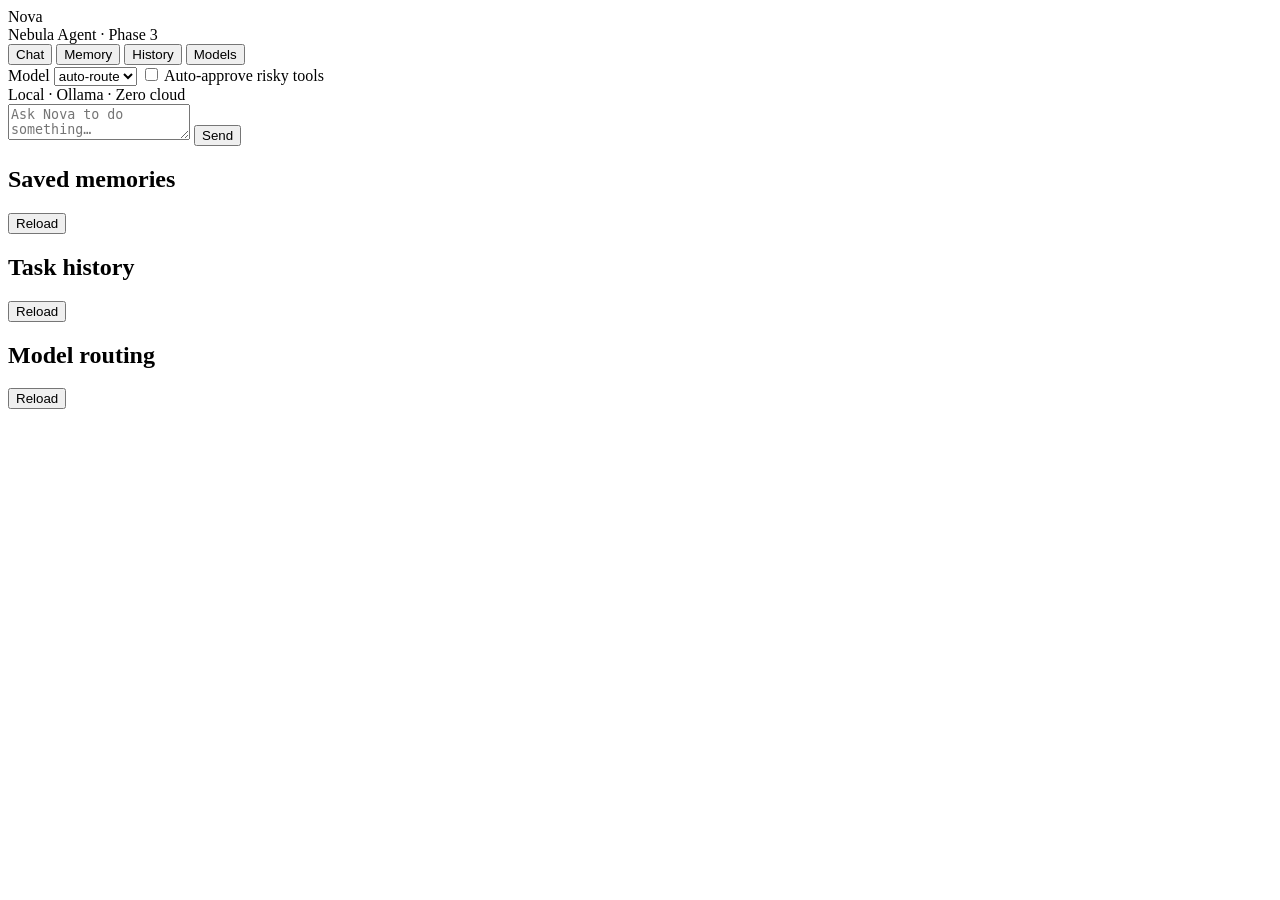
==== nebula-agent/web/static/index.html @ 669e2443 "Nebula Agent Engine: Phase 1-3 (memory, routing, web UI) Local-first agent engine for the planned Ne" ====
<!doctype html>
<html lang="en">
<head>
<meta charset="utf-8">
<meta name="viewport" content="width=device-width, initial-scale=1">
<title>Nova · Nebula Agent</title>
<link rel="stylesheet" href="/static/style.css">
</head>
<body>
<aside id="sidebar">
  <div class="brand">
    <span class="dot"></span>
    <div>
      <div class="brand-name">Nova</div>
      <div class="brand-sub">Nebula Agent · Phase 3</div>
    </div>
  </div>

  <nav class="tabs">
    <button data-tab="chat" class="active">Chat</button>
    <button data-tab="memory">Memory</button>
    <button data-tab="history">History</button>
    <button data-tab="models">Models</button>
  </nav>

  <div class="settings">
    <label>Model
      <select id="model-select"><option value="">auto-route</option></select>
    </label>
    <label class="checkbox">
      <input type="checkbox" id="auto-approve"> Auto-approve risky tools
    </label>
  </div>

  <div class="footer">Local · Ollama · Zero cloud</div>
</aside>

<main>
  <section id="tab-chat" class="tab-panel active">
    <div id="messages"></div>
    <form id="composer">
      <textarea id="input" rows="2" placeholder="Ask Nova to do something…" required></textarea>
      <button type="submit" id="send">Send</button>
    </form>
  </section>

  <section id="tab-memory" class="tab-panel">
    <div class="panel-header">
      <h2>Saved memories</h2>
      <button id="reload-memory">Reload</button>
    </div>
    <div id="memory-list"></div>
  </section>

  <section id="tab-history" class="tab-panel">
    <div class="panel-header">
      <h2>Task history</h2>
      <button id="reload-history">Reload</button>
    </div>
    <div id="history-list"></div>
  </section>

  <section id="tab-models" class="tab-panel">
    <div class="panel-header">
      <h2>Model routing</h2>
      <button id="reload-models">Reload</button>
    </div>
    <div id="models-list"></div>
  </section>
</main>

<script src="/static/app.js"></script>
</body>
</html>
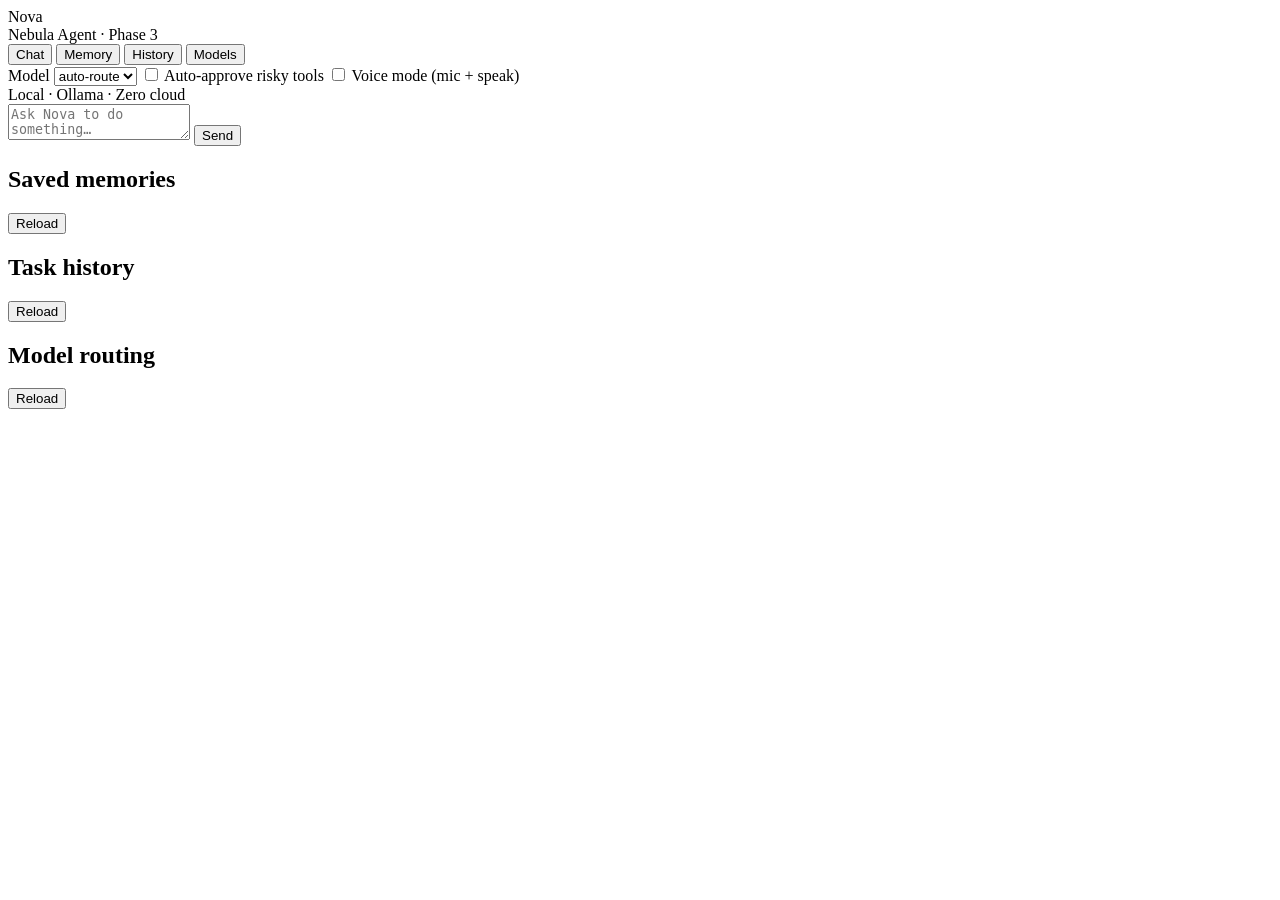
==== commit de4ee8a4: "Nebula Agent Engine: Phase 5 (voice interface) Adds voice input and voice output across the CLI and " ====
--- a/nebula-agent/web/static/index.html
+++ b/nebula-agent/web/static/index.html
@@ -30,6 +30,9 @@
     <label class="checkbox">
       <input type="checkbox" id="auto-approve"> Auto-approve risky tools
     </label>
+    <label class="checkbox">
+      <input type="checkbox" id="voice-mode"> Voice mode (mic + speak)
+    </label>
   </div>
 
   <div class="footer">Local · Ollama · Zero cloud</div>
@@ -40,6 +43,7 @@
     <div id="messages"></div>
     <form id="composer">
       <textarea id="input" rows="2" placeholder="Ask Nova to do something…" required></textarea>
+      <button type="button" id="mic" title="Push to talk" hidden>🎤</button>
       <button type="submit" id="send">Send</button>
     </form>
   </section>
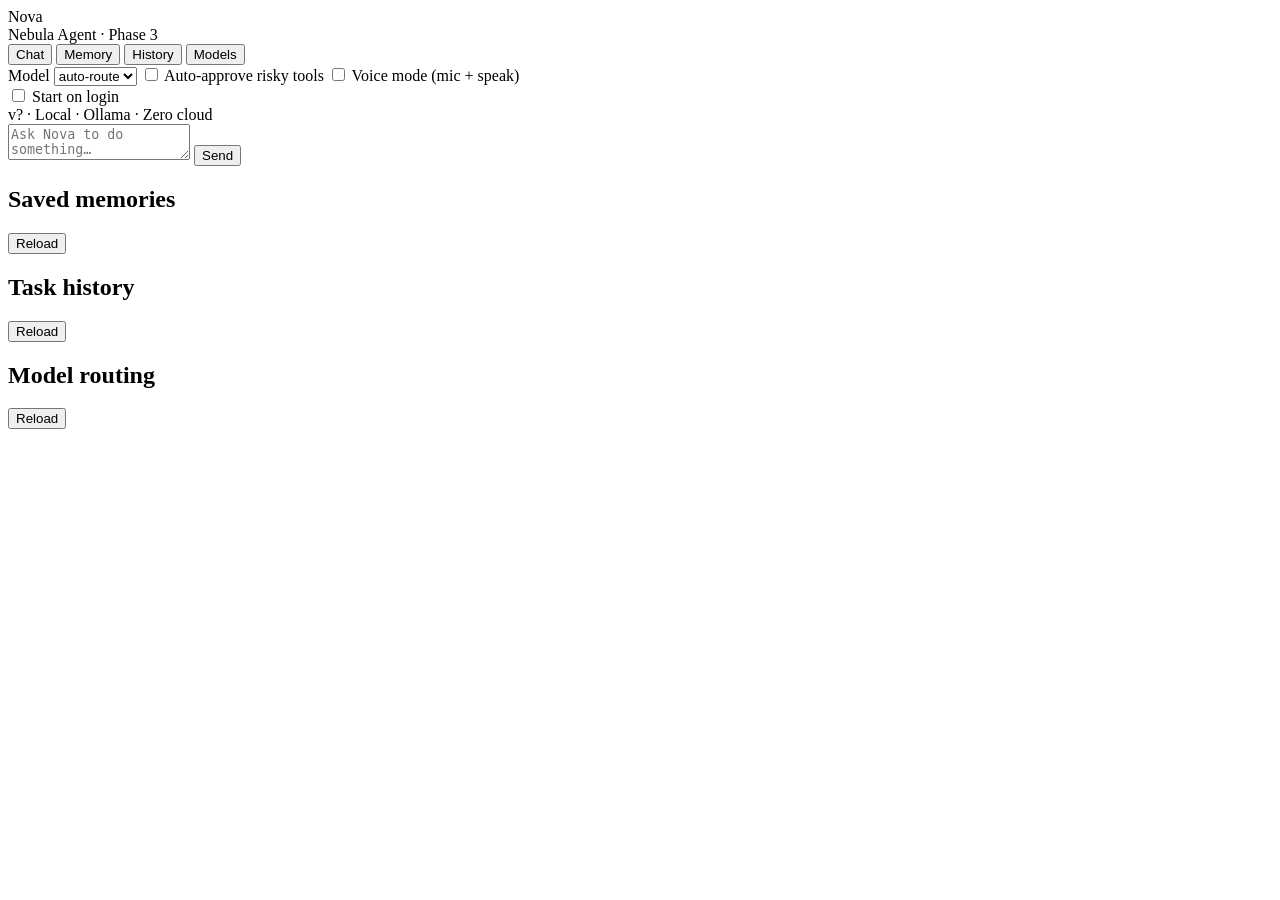
==== commit 68eca22c: "Nebula Agent Engine: Phase 6 (packaging, autostart, self-update) Turns Nova from a dev-mode Python a" ====
--- a/nebula-agent/web/static/index.html
+++ b/nebula-agent/web/static/index.html
@@ -35,7 +35,15 @@
     </label>
   </div>
 
-  <div class="footer">Local · Ollama · Zero cloud</div>
+  <div class="status-panel">
+    <label class="checkbox">
+      <input type="checkbox" id="autostart-toggle"> Start on login
+    </label>
+    <div id="update-banner" hidden></div>
+    <div class="footer">
+      <span id="version">v?</span> · Local · Ollama · Zero cloud
+    </div>
+  </div>
 </aside>
 
 <main>
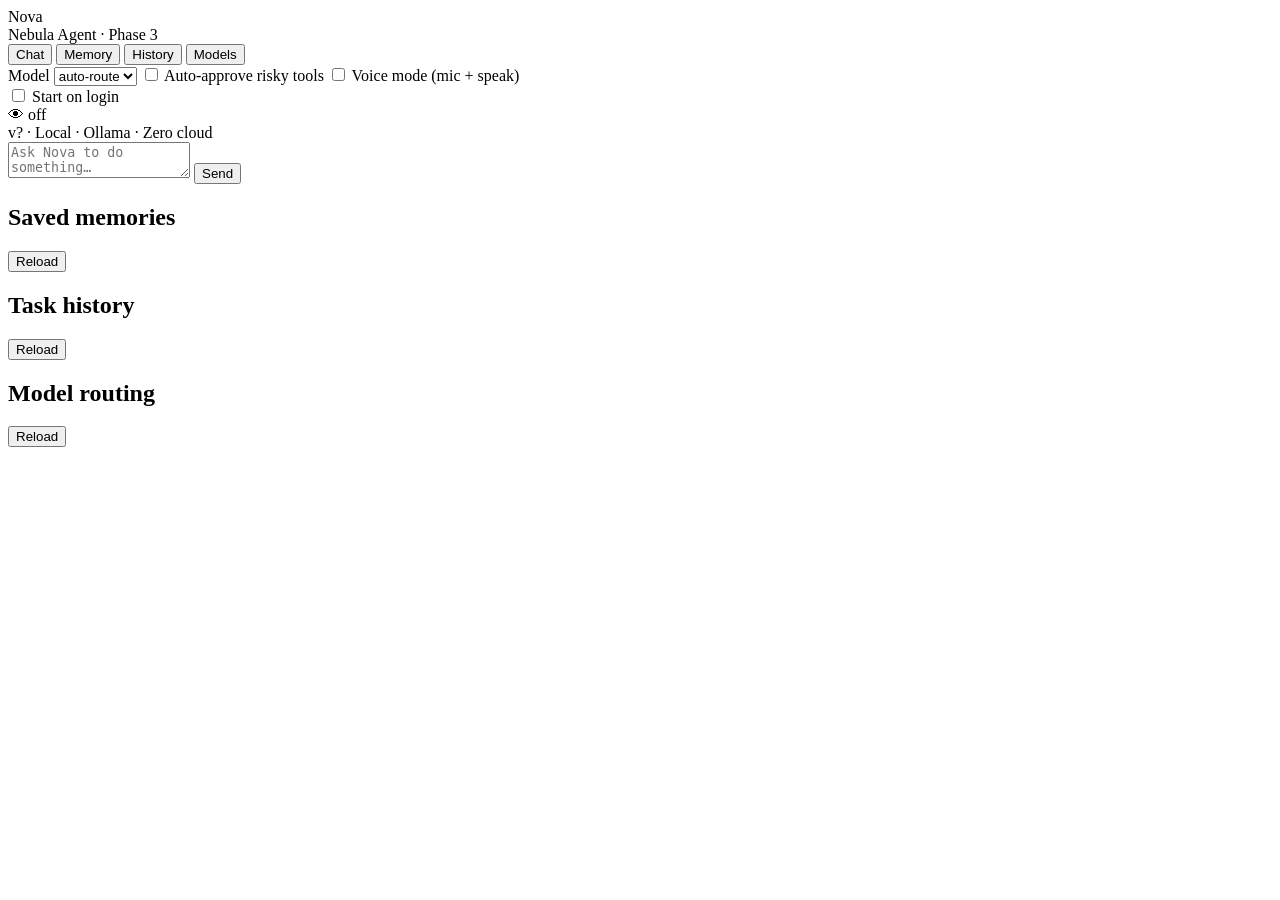
==== commit f187f084: "Nebula Agent Engine: Phase 7 (vision, v0.7.0) Nova can now see. Three new tools: - see_screen: captu" ====
--- a/nebula-agent/web/static/index.html
+++ b/nebula-agent/web/static/index.html
@@ -39,6 +39,7 @@
     <label class="checkbox">
       <input type="checkbox" id="autostart-toggle"> Start on login
     </label>
+    <div id="vision-badge" class="vision-badge off" title="Vision status">👁 off</div>
     <div id="update-banner" hidden></div>
     <div class="footer">
       <span id="version">v?</span> · Local · Ollama · Zero cloud
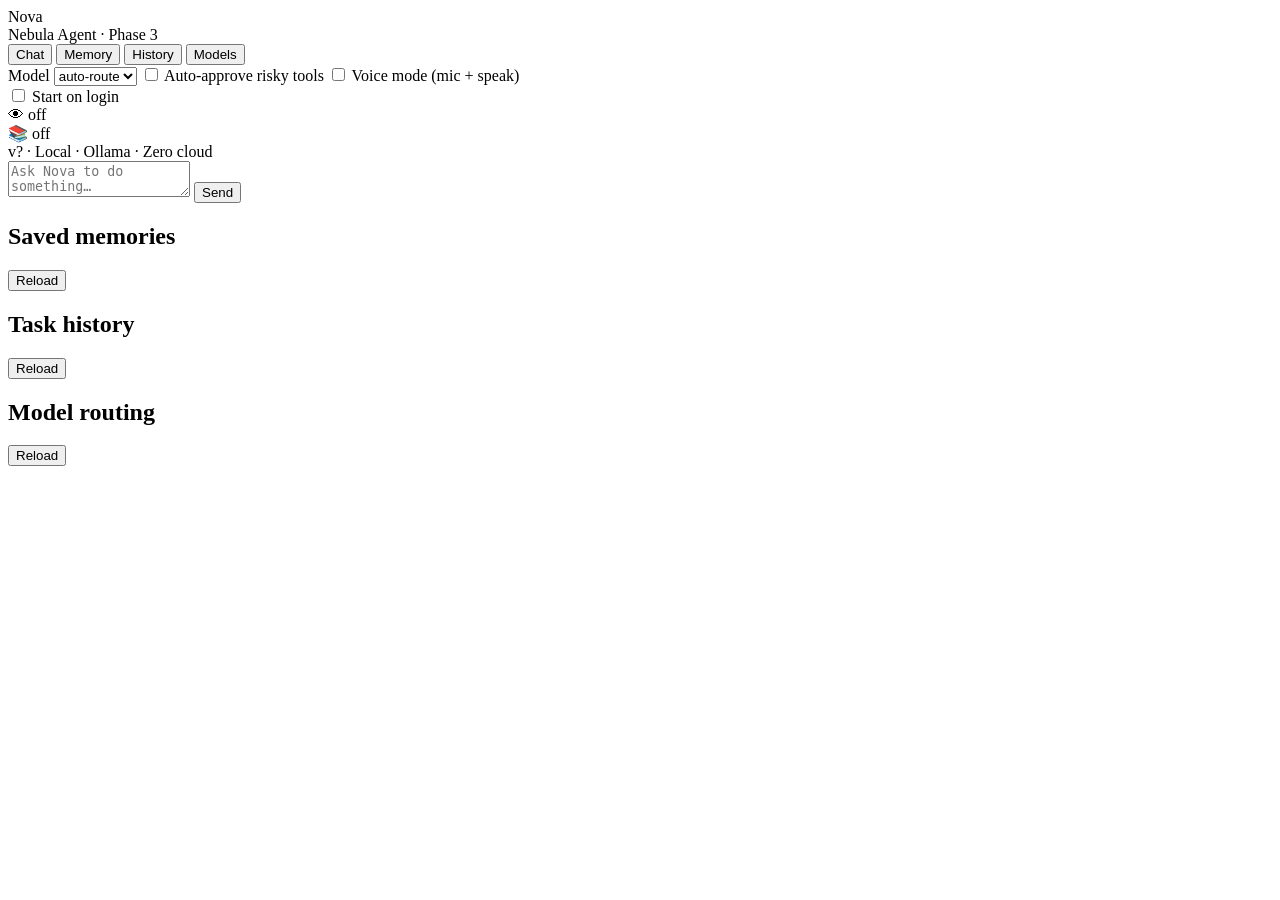
==== commit ea8b8970: "Nebula Agent Engine: Phase 8 (RAG, v0.8.0) Nova can now index folders of code and docs and answer qu" ====
--- a/nebula-agent/web/static/index.html
+++ b/nebula-agent/web/static/index.html
@@ -40,6 +40,7 @@
       <input type="checkbox" id="autostart-toggle"> Start on login
     </label>
     <div id="vision-badge" class="vision-badge off" title="Vision status">👁 off</div>
+    <div id="rag-badge" class="vision-badge off" title="RAG status">📚 off</div>
     <div id="update-banner" hidden></div>
     <div class="footer">
       <span id="version">v?</span> · Local · Ollama · Zero cloud
